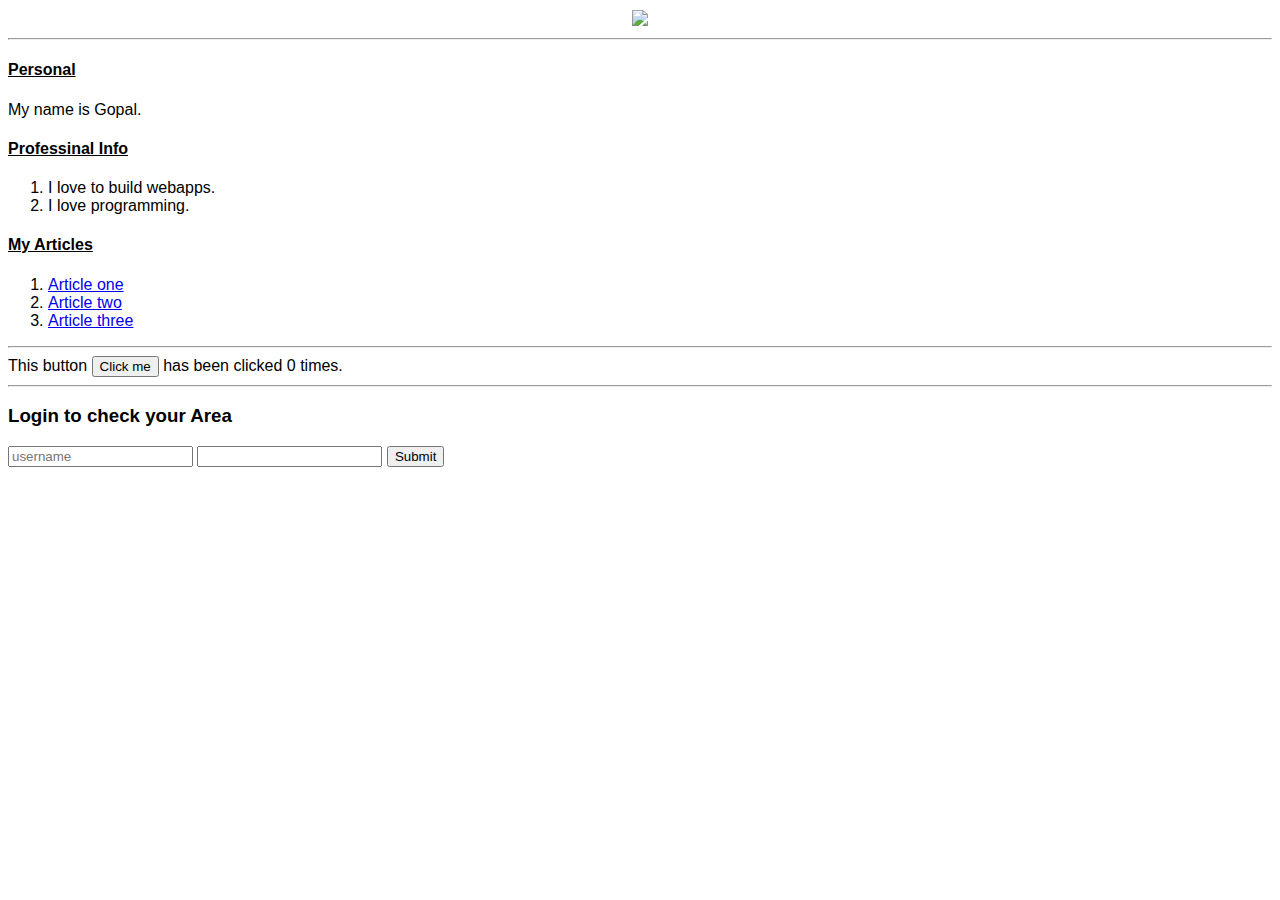
==== ui/index.html @ b555601e "[imad-console] Updates ui/index.html" ====
<!doctype html>
<html>
    <head>
        <link href="/ui/style.css" rel="stylesheet" />
    </head>
    <body>
        <div class="center">
            <img src="ui/approve.png"/>
        </div>
        <hr/>
        <h4>
            Personal
        </h4>
            <div>
                My name is Gopal.
            </div>
            <h4>
                Professinal Info
            </h4>
            <ol>
                <li> I love to build webapps.</li>
                <li> I love programming.</li>
            </ol>
            <h4>My Articles</h4>
            <ol>
                <li><a href=/article-one>Article one</a></li>
                <li><a href=/article-two>Article two</a></li>
                <li><a href=/article-three>Article three</a></li>
            </ol>
        
            <hr/>
            <div class = "footer">
                This button <button id="counter">Click me</button> has been clicked <span id="count">0</span> times.
            </div>
            <hr/>
            <h3>Login to check your Area</h3>
            <div>
                <input type="text" id="username" placeholder="username"/>
                <input type="password" id="password" />
                <input type="submit" id="submit_btn"/>
            </div>
        
        <script type="text/javascript" src="/ui/main.js">
        </script>
    </body>
</html>
---- ui/style.css ----
body {
    font-family: sans-serif;
    margin-top: 10px;
}
h4{
    text-decoration: underline;
}

.center {
    text-align: center;
}

.text-big {
    font-size: 300%;
}

.bold {
    font-weight: bold;
}

.img-medium {
    height: 200px;
}
.container {
    max-width: 800px;
    color: grey;
    background: #d3d3d3;
    text-align: center;
    padding-top: 30px;
    padding-left: 200px;
    padding-right: 20px;
}
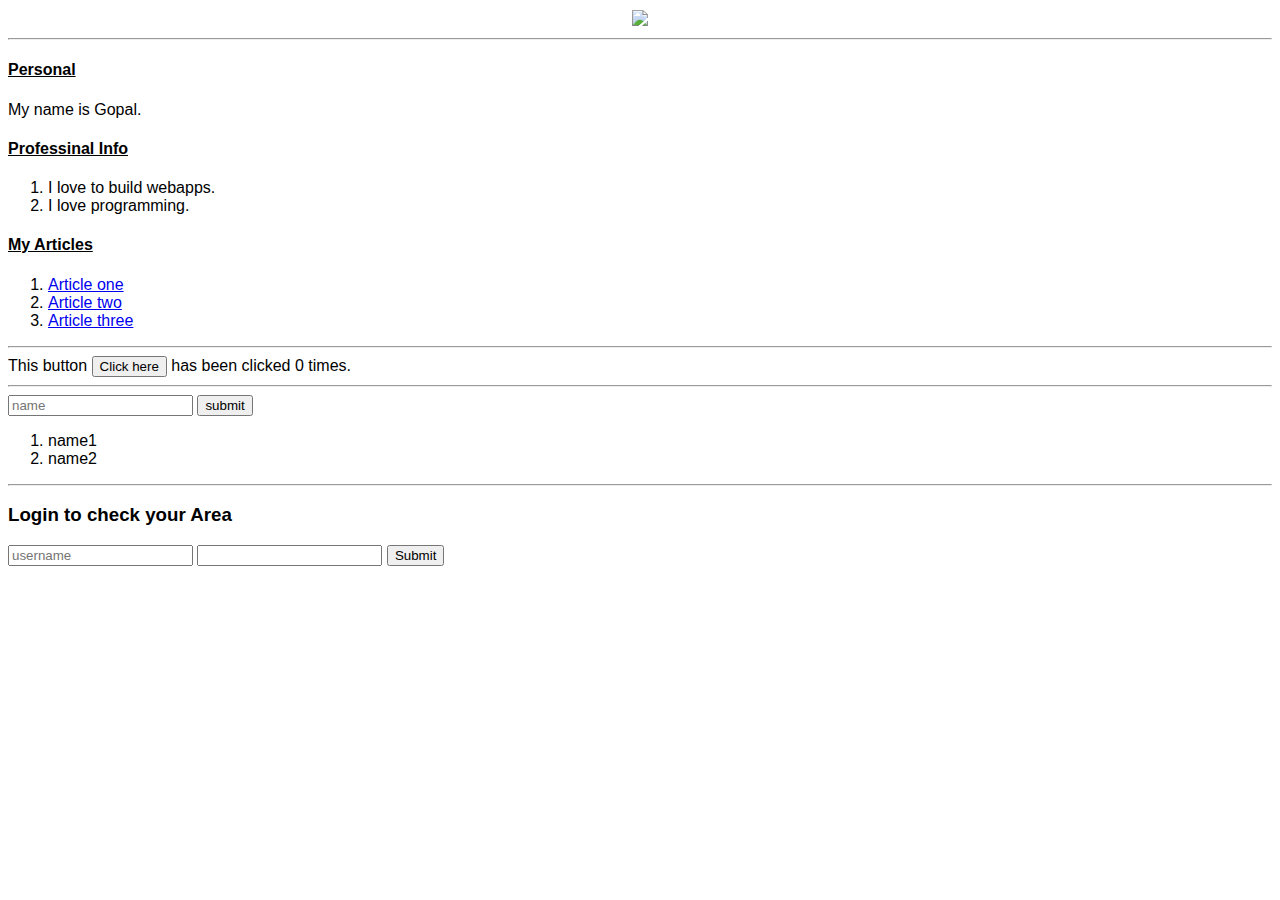
==== commit 7ff81095: "[imad-console] Updates ui/index.html" ====
--- a/ui/index.html
+++ b/ui/index.html
@@ -31,6 +31,14 @@
             <hr/>
             <div class = "footer">
                 This button <button id="counter">Click me</button> has been clicked <span id="count">0</span> times.
+            
+            <hr/>
+            <input type = "text" id= "name" placeholder= "name"/>
+            <input type = "submit" value="submit"/>
+            <ol>
+                <li>name1</li>
+                <li>name2</li>
+            </ol>
             </div>
             <hr/>
             <h3>Login to check your Area</h3>
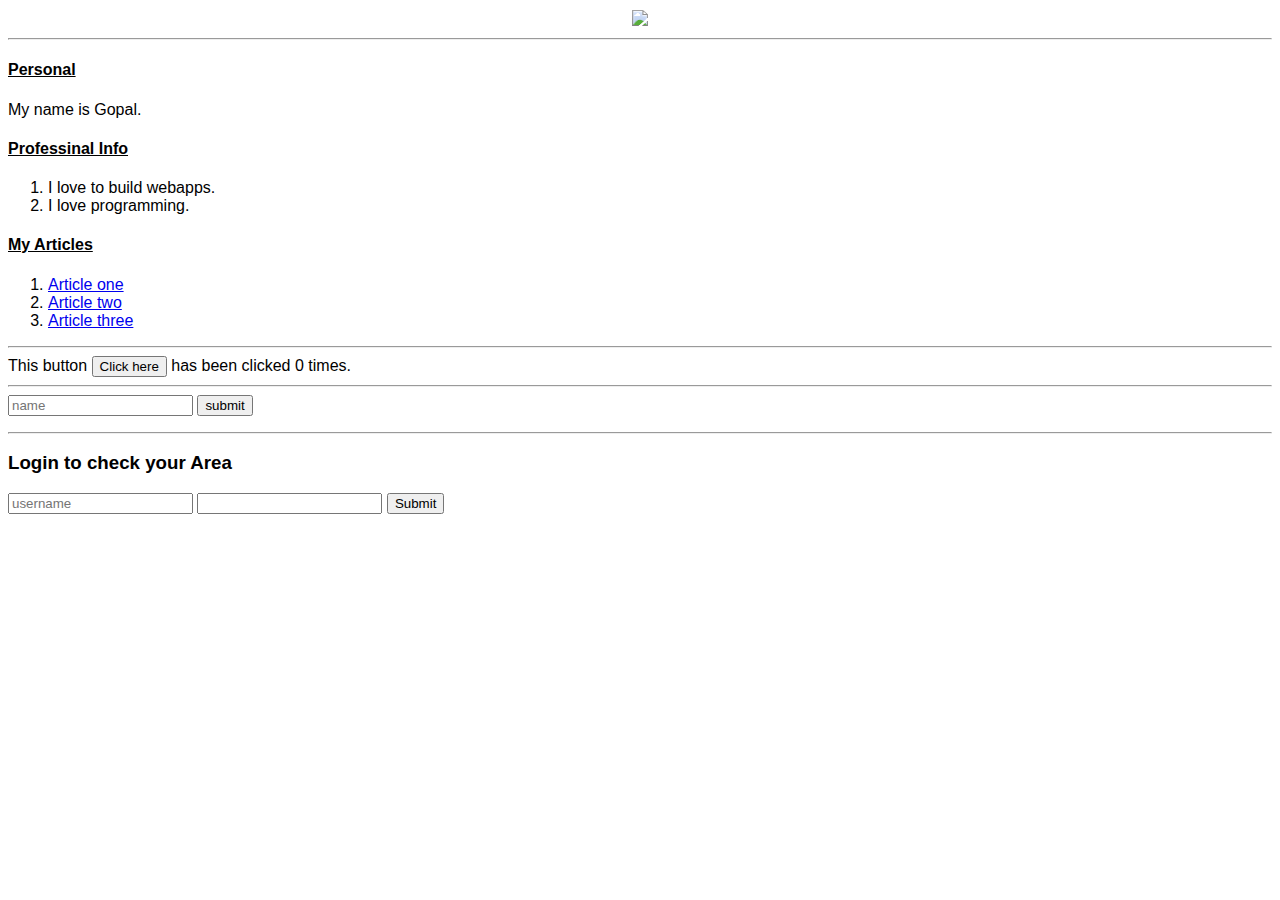
==== commit 3447e9be: "[imad-console] Updates ui/index.html" ====
--- a/ui/index.html
+++ b/ui/index.html
@@ -34,10 +34,9 @@
             
             <hr/>
             <input type = "text" id= "name" placeholder= "name"/>
-            <input type = "submit" value="submit"/>
-            <ol>
-                <li>name1</li>
-                <li>name2</li>
+            <input type = "submit" value="submit" id = "submit_btn"/>
+            <ol id = "orderlist">
+                
             </ol>
             </div>
             <hr/>
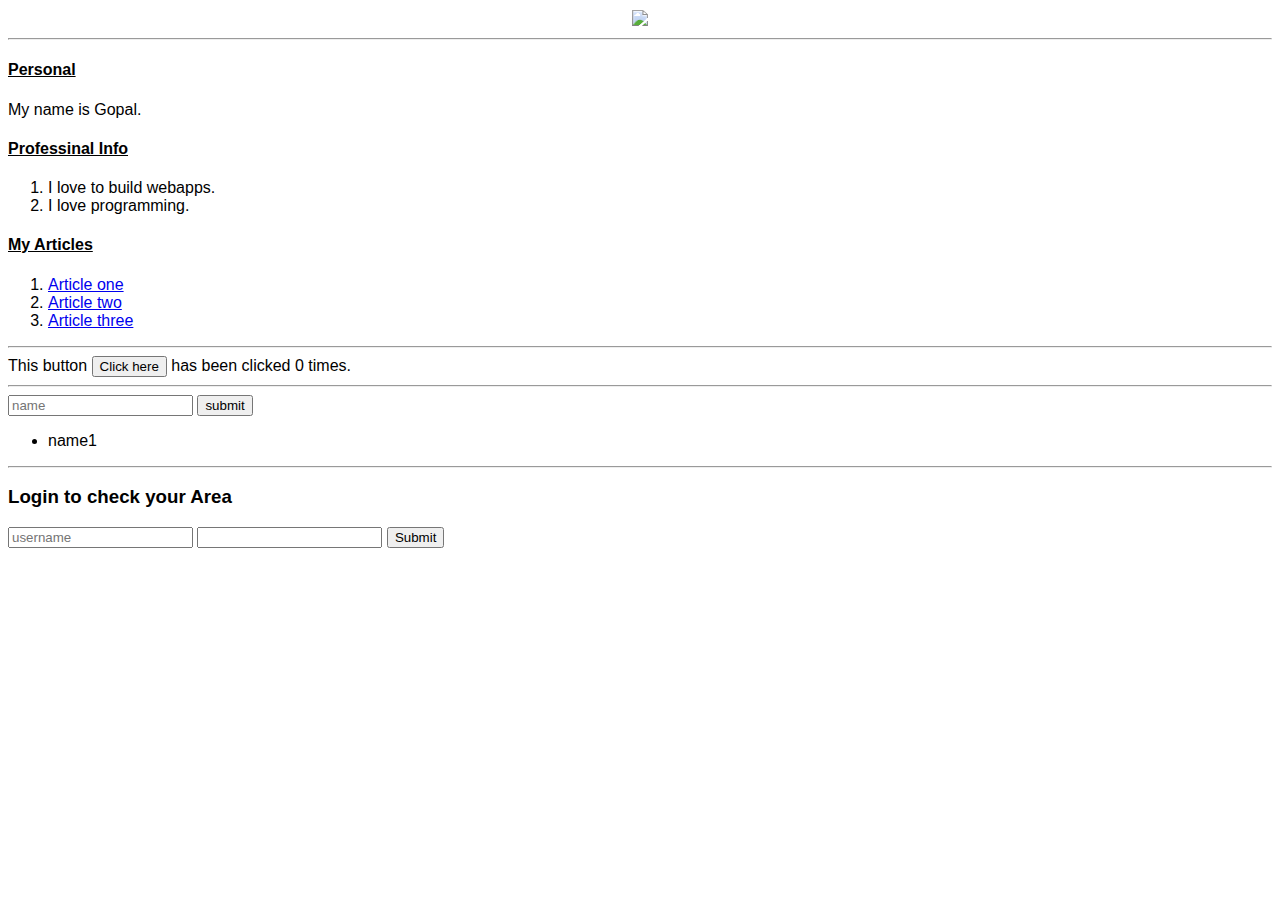
==== commit 065cf8f8: "[imad-console] Updates ui/index.html" ====
--- a/ui/index.html
+++ b/ui/index.html
@@ -34,10 +34,10 @@
             
             <hr/>
             <input type = "text" id= "name" placeholder= "name"/>
-            <input type = "submit" value="submit" id = "submit_btn"/>
-            <ol id = "orderlist">
-                
-            </ol>
+            <input type = "submit" value="submit" id = "submit_button"/>
+            <ul id = "orderlist">
+                <li>name1</li>
+            </ul>
             </div>
             <hr/>
             <h3>Login to check your Area</h3>
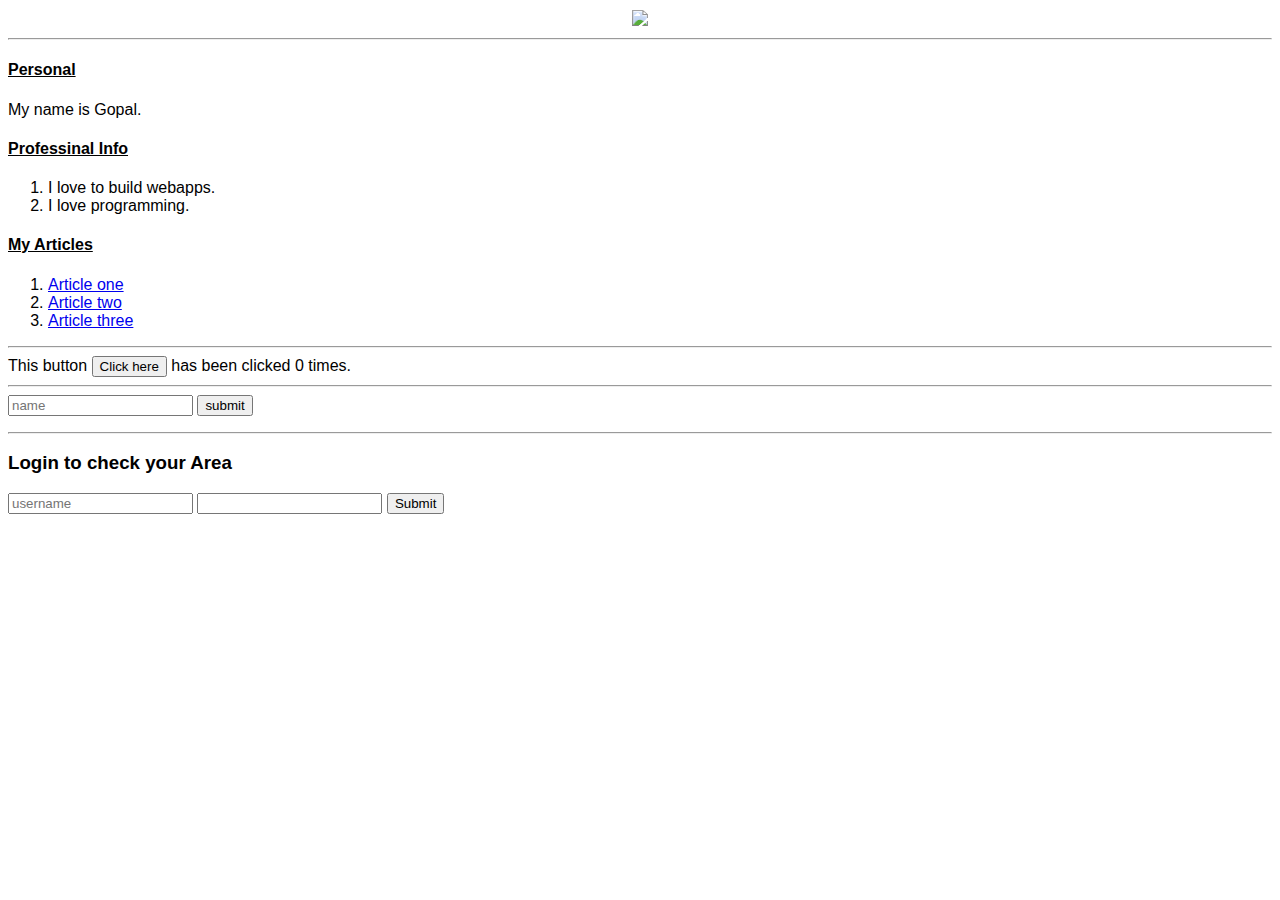
==== commit d398fbfd: "[imad-console] Updates ui/index.html" ====
--- a/ui/index.html
+++ b/ui/index.html
@@ -36,7 +36,7 @@
             <input type = "text" id= "name" placeholder= "name"/>
             <input type = "submit" value="submit" id = "submit_button"/>
             <ul id = "orderlist">
-                <li>name1</li>
+                
             </ul>
             </div>
             <hr/>
